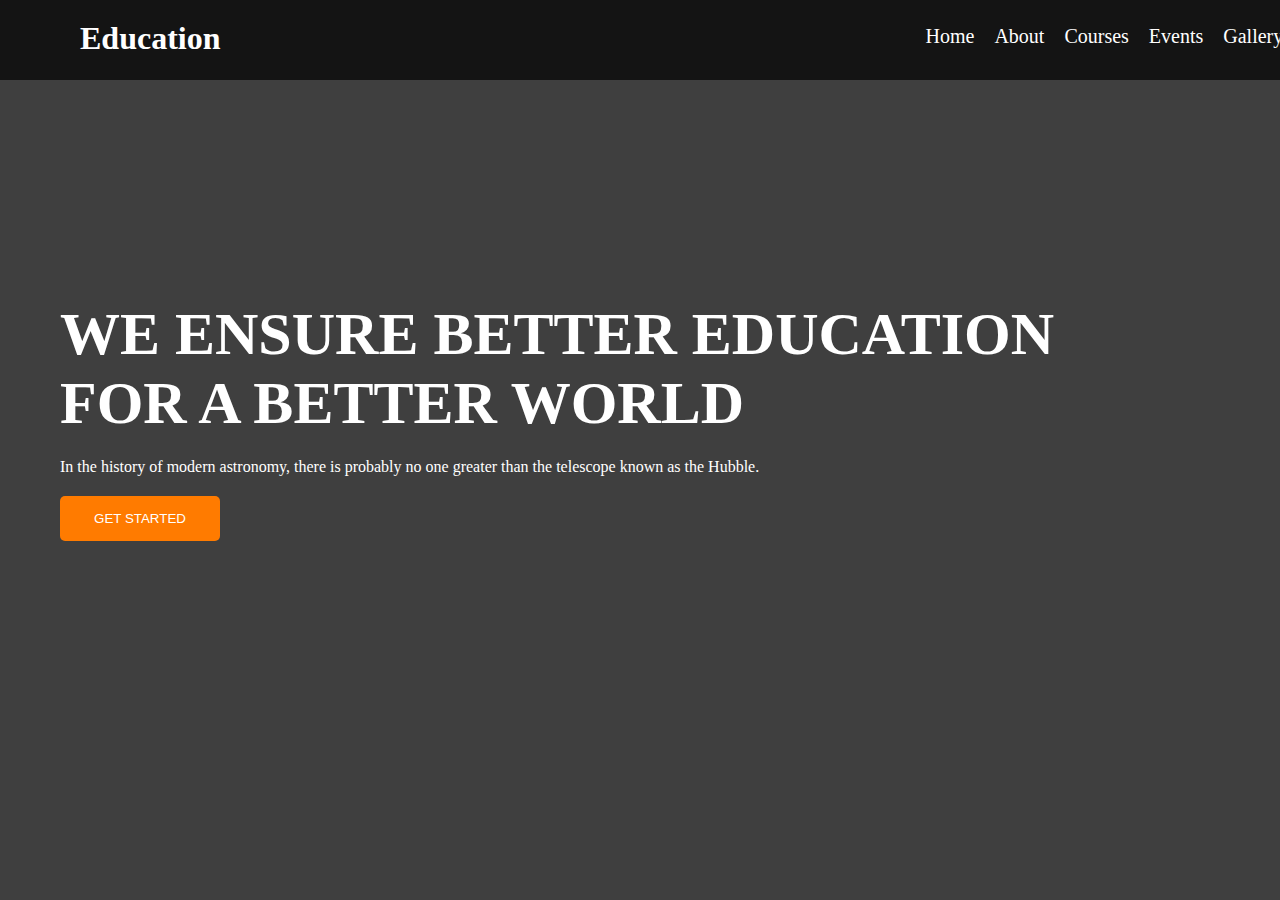
==== Web Tech P-1/Index.html @ 16457521 "Commit for first project" ====
<!DOCTYPE html>
<html lang="en">
<head>
   <meta charset="UTF-8">
   <meta name="viewport" content="width=device-width, initial-scale=1.0">
   <link rel="stylesheet" href="https://cdnjs.cloudflare.com/ajax/libs/font-awesome/6.5.2/css/all.min.css" integrity="sha512-SnH5WK+bZxgPHs44uWIX+LLJAJ9/2PkPKZ5QiAj6Ta86w+fsb2TkcmfRyVX3pBnMFcV7oQPJkl9QevSCWr3W6A==" crossorigin="anonymous" referrerpolicy="no-referrer" />
   <link rel="stylesheet" href="style.css">
   <title>Webtech P-1</title>
</head>
<body>
  <div class="parent">
   <!-- Navigation Bar -->
   <nav class="navbar">
      </div>
      <ul class="menu">
         <i class="fa-solid fa-user-graduate fa-3x"></i>
          <h1 class="logo-title">Education</h1>
          <a class="home" href="#">Home</a>
          <a href="#">About</a>
          <a href="#">Courses</a>
          <a href="#">Events</a>
          <a href="#">Gallery</a>
          <a href="#">Blog</a>
          <a href="#">Pages</a>
          <a href="#">Contact</a>
      </ul>
  </nav>

  <!-- Main Content -->
  <div class="main-content">
      <h1 class="title">WE ENSURE BETTER EDUCATION <br> FOR A BETTER WORLD</h1>
      <p class="subtitle">In the history of modern astronomy, there is probably no one greater than the telescope known as the Hubble.</p>
      <button class="button">GET STARTED </button>
  </div>

</div>

</body>
</html>
---- Web Tech P-1/style.css ----
*{
 margin: 0px;
padding: 0px;
box-sizing: border-box;
}
.parent {
 font-family: Verdana, Geneva, Tahoma, sans-serif;
}

body {
background-color: rgb(63, 63, 63);

}

.menu  {
  display: flex;
background-color: rgb(20, 20, 20);
height: 80px;
}

.menu .home  {
 margin-left:  700px;


}


.menu a {
    color: white;
    padding: 5px;
    display: flex;
    text-decoration: none;
    font-size: 20px;
    margin-top: 20px;
    /* margin-left: 50px; */
}

.fa-solid {
 color: orange;
padding: 20px;
margin-left: 40px;
margin-bottom: 40px;

}

.logo-title {
color: white;
margin-top: 20px;

}

a {
margin-left: 10px;

}

.main-content {
text-align: left;
color: white;
margin-top: 200px;
padding: 20px;
/* line-height: 100px; */
/* margin-bottom: 30px; */
margin-left: 40px;
}


button {
    width: 160px;
    padding: 15px;
    border-radius: 5px;
    background-color: rgb(255, 123, 0);
    color: white;
    text-decoration: none;
    margin-top: 20px;
    border: none;
    
}

.title {
font-size: 60px;
}

.subtitle {
margin-top: 20px;


}
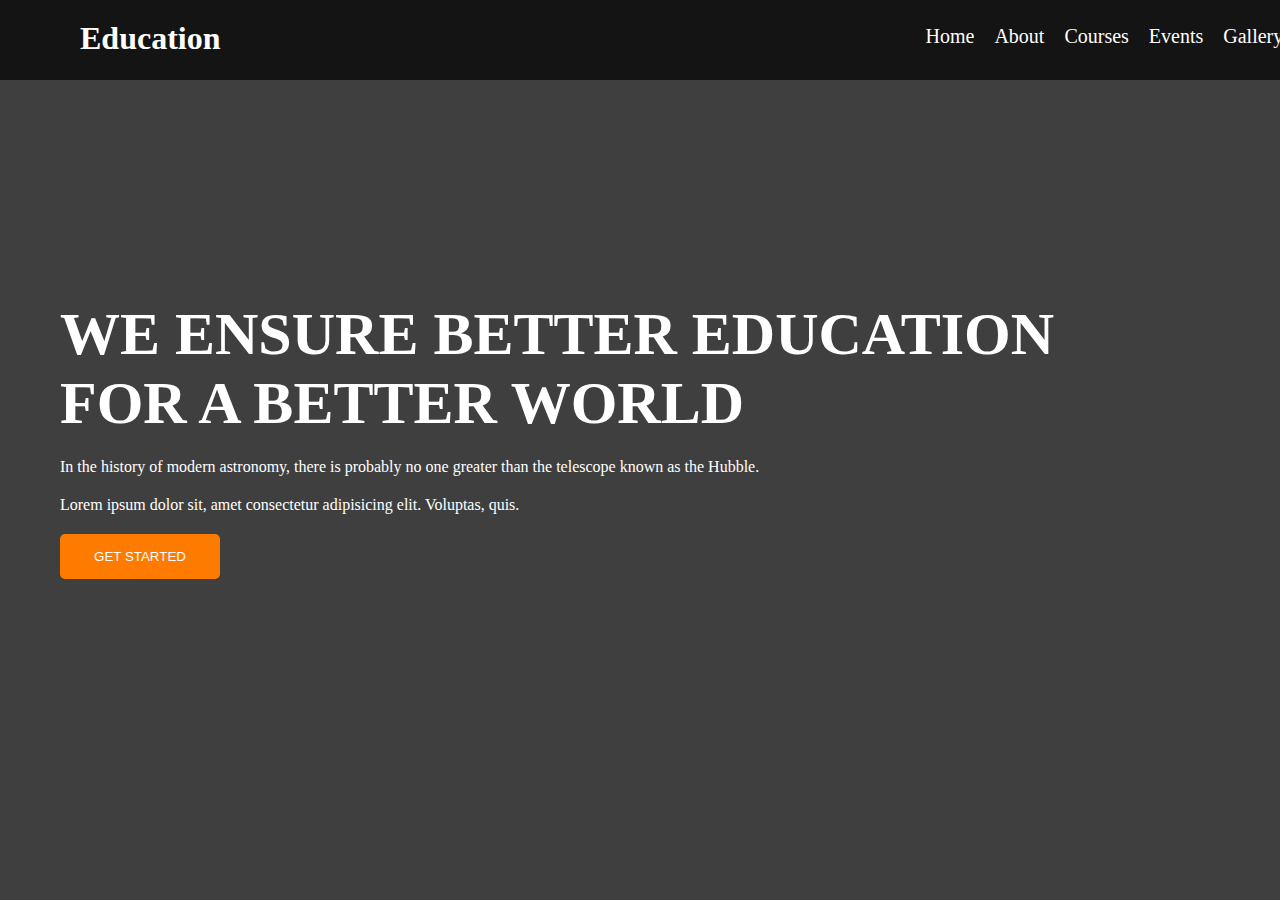
==== commit f5903f94: "Added new line in main content" ====
--- a/Web Tech P-1/Index.html
+++ b/Web Tech P-1/Index.html
@@ -30,6 +30,7 @@
   <div class="main-content">
       <h1 class="title">WE ENSURE BETTER EDUCATION <br> FOR A BETTER WORLD</h1>
       <p class="subtitle">In the history of modern astronomy, there is probably no one greater than the telescope known as the Hubble.</p>
+      <p class="subtitle">Lorem ipsum dolor sit, amet consectetur adipisicing elit. Voluptas, quis.</p>
       <button class="button">GET STARTED </button>
   </div>
 
